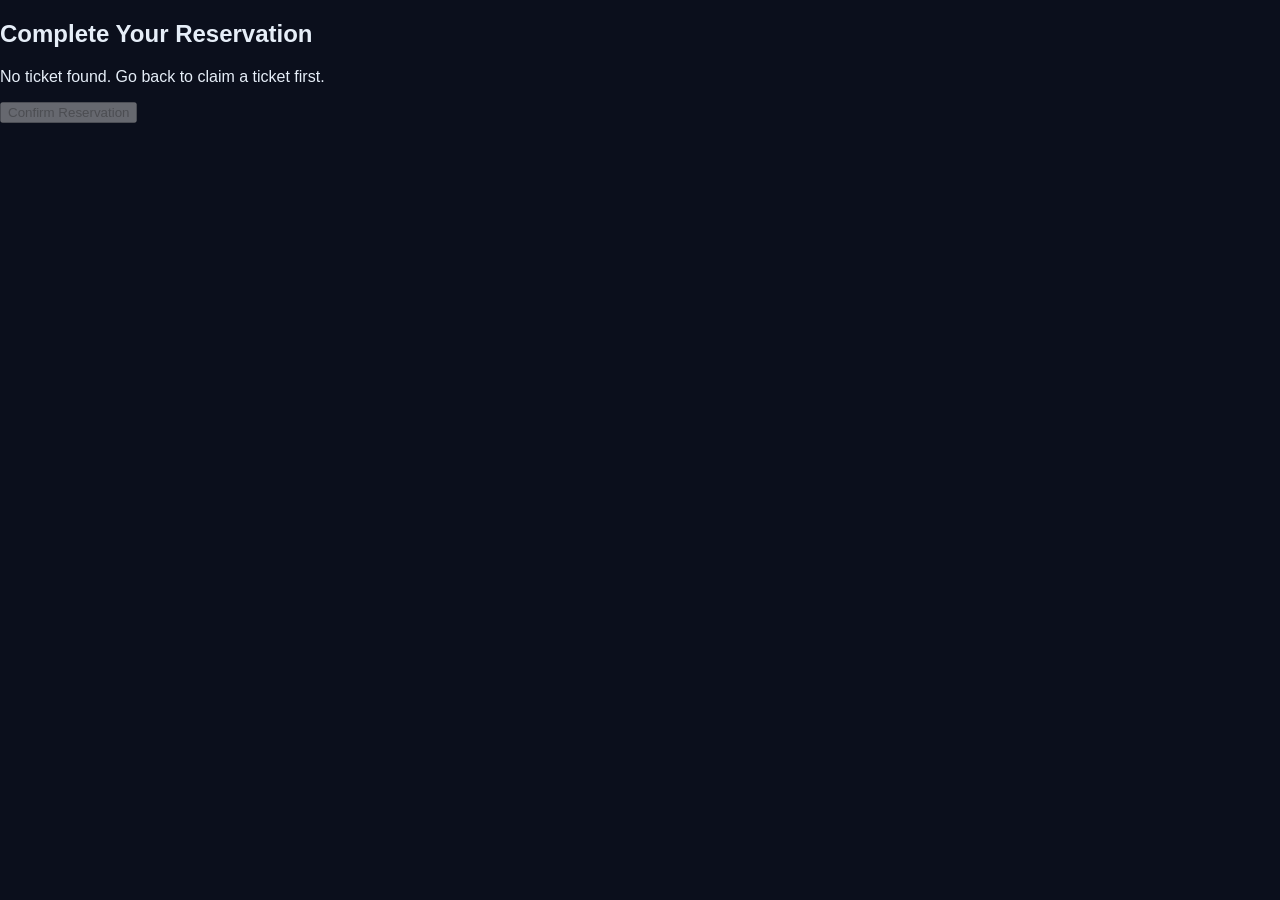
==== billing.html @ 31fd7931 "Create billing.html" ====
<!DOCTYPE html>
<html lang="en">
<head>
<meta charset="UTF-8">
<meta name="viewport" content="width=device-width, initial-scale=1.0">
<title>TWIZE World Tour — Billing</title>
<link rel="stylesheet" href="style.css">
</head>
<body>
<main>
  <section class="billing">
    <h1>Complete Your Reservation</h1>
    <p id="billingInfo">Loading your ticket...</p>
    <button id="confirmBtn">Confirm Reservation</button>
  </section>
</main>

<script>
window.addEventListener("DOMContentLoaded", () => {
  const claim = JSON.parse(localStorage.getItem("twizeTicketClaim") || "null");
  if (!claim) {
    document.getElementById("billingInfo").textContent = "No ticket found. Go back to claim a ticket first.";
    document.getElementById("confirmBtn").disabled = true;
    return;
  }

  document.getElementById("billingInfo").innerHTML = `
    <strong>Event:</strong> TWIZE — World Tour<br>
    <strong>Date:</strong> ${claim.day}<br>
    <strong>Section:</strong> ${claim.section}<br>
    <strong>Reservation Code:</strong> ${claim.code}<br>
    <strong>Time:</strong> 9 PM CET
  `;

  document.getElementById("confirmBtn").addEventListener("click", () => {
    alert("Your ticket has been confirmed!"); 
    // You can optionally redirect them to a "thank you" page:
    // window.location.href = "thankyou.html";
  });
});
</script>
</body>
</html>
---- style.css ----
/* Global styles */
body {
  font-family: 'Inter', sans-serif;
  background: #0b0f1c;
  color: #e6eef8;
  margin: 0;
  padding: 0;
}

/* Banner header */
.banner {
  background: linear-gradient(135deg, #1db954, #0057ff);
  padding: 40px 20px;
  text-align: center;
  color: #fff;
  box-shadow: 0 5px 15px rgba(0,0,0,0.3);
}

.banner h1 {
  margin: 0;
  font-size: 2.5rem;
}

.banner .muted {
  font-size: 1rem;
  opacity: 0.85;
  margin-top: 5px;
}

/* Tickets section */
.tickets {
  display: flex;
  gap: 25px;
  justify-content: center;
  flex-wrap: wrap;
  padding: 20px;
}

.day-select {
  width: 100%;
  text-align: center;
  margin-bottom: 20px;
}

.day-select select {
  padding: 8px 12px;
  border-radius: 6px;
  border: none;
  font-size: 1rem;
  cursor: pointer;
}

/* Ticket card wrapper and overlay */
.ticket-card-wrapper {
  position: relative;
  display: inline-block;
}

.ticket-card {
  background: #121830;
  padding: 25px;
  border-radius: 15px;
  width: 260px;
  box-shadow: 0 8px 20px rgba(0,0,0,0.4);
  text-align: center;
  transition: transform 0.2s, box-shadow 0.2s;
}

.ticket-card:hover {
  transform: translateY(-5px);
  box-shadow: 0 12px 25px rgba(0,0,0,0.6);
}

.ticket-card h2 {
  margin-top: 0;
  font-size: 1.4rem;
}

.btn {
  background: linear-gradient(135deg, #1db954, #00ffe1);
  border: none;
  padding: 12px 20px;
  border-radius: 10px;
  font-weight: bold;
  cursor: pointer;
  margin-top: 10px;
  color: #fff;
  font-size: 1rem;
  transition: transform 0.2s, box-shadow 0.2s;
}

.btn:hover {
  transform: translateY(-2px);
  box-shadow: 0 5px 15px rgba(0,0,0,0.5);
}

/* Sold out overlay */
.sold-out-overlay {
  position: absolute;
  top: 0;
  left: 0;
  width: 100%;
  height: 100%;
  background: rgba(255,0,0,0.85);
  color: #fff;
  font-size: 1.5rem;
  font-weight: bold;
  text-align: center;
  line-height: 200px; /* match card height */
  border-radius: 15px;
  display: none;
  z-index: 10;
  pointer-events: none;
}

/* Reservation card */
.ticket-output {
  background: linear-gradient(145deg, #f8fbff, #dce6ff);
  color: #061226;
  padding: 20px;
  border-radius: 15px;
  margin-top: 20px;
  position: relative;
  box-shadow: 0 10px 25px rgba(0,0,0,0.3);
}

.ticket-output .watermark {
  position: absolute;
  top: 30%;
  left: 50%;
  transform: translate(-50%, -50%) rotate(-20deg);
  font-weight: 900;
  font-size: 28px;
  color: rgba(2,6,23,0.08);
  pointer-events: none;
}

/* Footer */
footer {
  text-align: center;
  padding: 15px;
  margin-top: 40px;
}

.small {
  font-size: 0.85rem;
  opacity: 0.8;
}
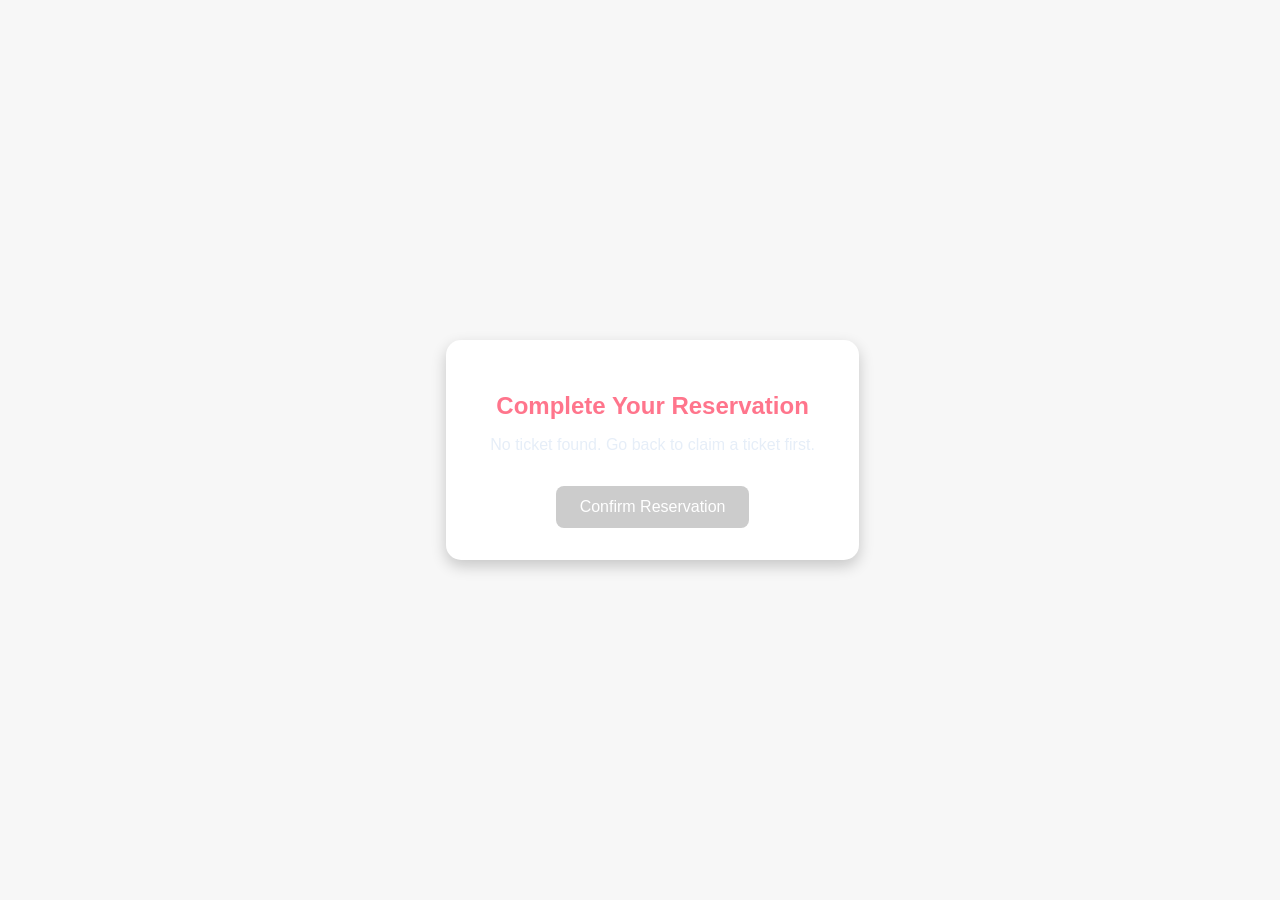
==== commit 1aa16cc5: "Update billing.html" ====
--- a/billing.html
+++ b/billing.html
@@ -5,6 +5,52 @@
 <meta name="viewport" content="width=device-width, initial-scale=1.0">
 <title>TWIZE World Tour — Billing</title>
 <link rel="stylesheet" href="style.css">
+<style>
+  body {
+    font-family: Arial, sans-serif;
+    margin: 0;
+    background: #f7f7f7;
+    display: flex;
+    justify-content: center;
+    align-items: center;
+    min-height: 100vh;
+  }
+
+  .billing {
+    background: white;
+    padding: 2rem;
+    border-radius: 15px;
+    box-shadow: 0 6px 15px rgba(0,0,0,0.2);
+    text-align: center;
+    max-width: 400px;
+    width: 90%;
+  }
+
+  .billing h1 {
+    margin-bottom: 1rem;
+    color: #ff758c;
+  }
+
+  .billing p {
+    margin: 0.5rem 0;
+  }
+
+  #confirmBtn {
+    margin-top: 1.5rem;
+    padding: 0.75rem 1.5rem;
+    background: #ff7eb3;
+    color: white;
+    border: none;
+    border-radius: 8px;
+    cursor: pointer;
+    font-size: 1rem;
+  }
+
+  #confirmBtn:disabled {
+    background: #ccc;
+    cursor: not-allowed;
+  }
+</style>
 </head>
 <body>
 <main>
@@ -16,14 +62,19 @@
 </main>
 
 <script>
+// Wait for the page to load
 window.addEventListener("DOMContentLoaded", () => {
+  // Get the claimed ticket from localStorage
   const claim = JSON.parse(localStorage.getItem("twizeTicketClaim") || "null");
+
   if (!claim) {
+    // No ticket claimed
     document.getElementById("billingInfo").textContent = "No ticket found. Go back to claim a ticket first.";
     document.getElementById("confirmBtn").disabled = true;
     return;
   }
 
+  // Display ticket info
   document.getElementById("billingInfo").innerHTML = `
     <strong>Event:</strong> TWIZE — World Tour<br>
     <strong>Date:</strong> ${claim.day}<br>
@@ -32,9 +83,10 @@
     <strong>Time:</strong> 9 PM CET
   `;
 
+  // Handle confirm button click
   document.getElementById("confirmBtn").addEventListener("click", () => {
-    alert("Your ticket has been confirmed!"); 
-    // You can optionally redirect them to a "thank you" page:
+    alert("Your ticket has been confirmed!");
+    // Optional: redirect to a thank you page
     // window.location.href = "thankyou.html";
   });
 });
